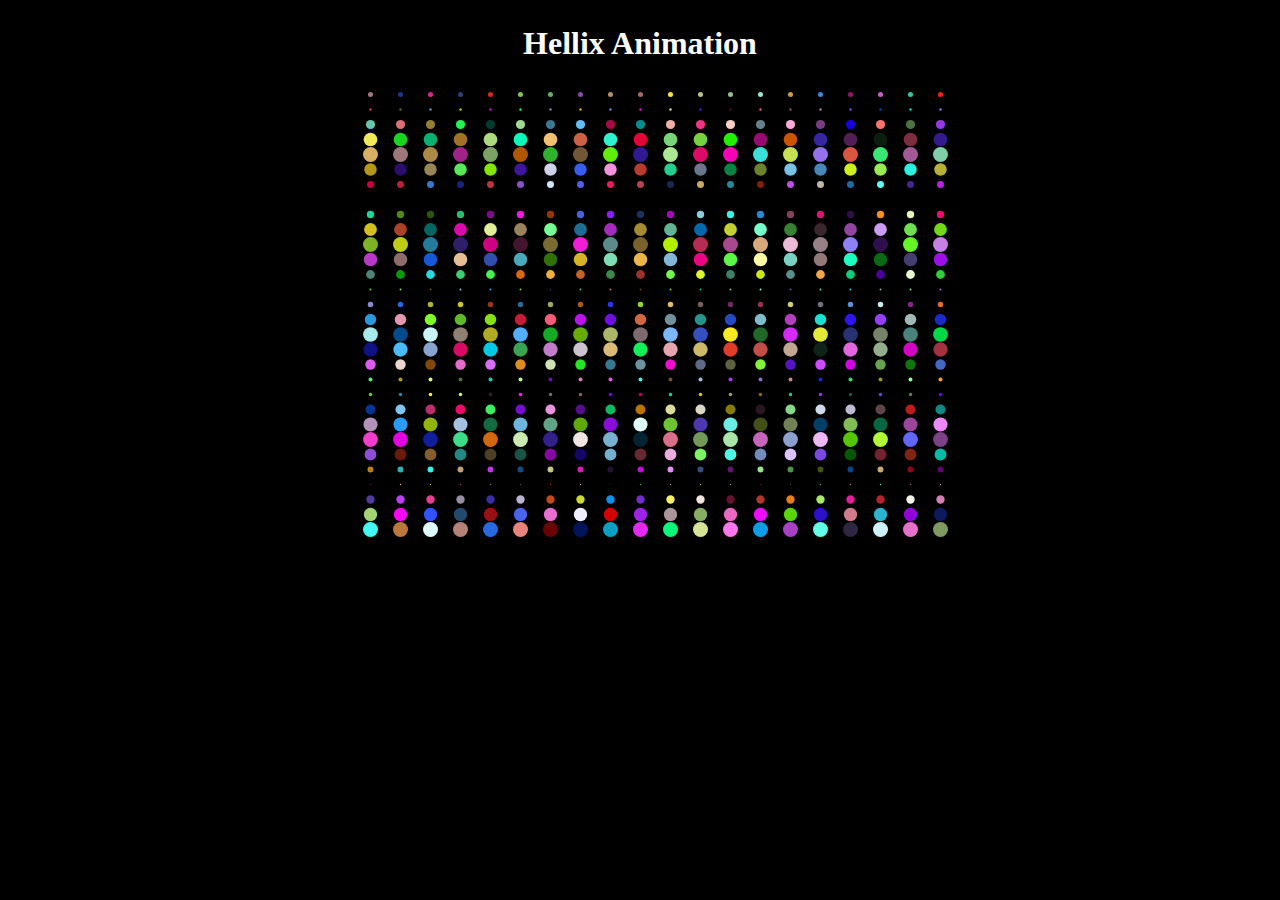
==== helix-animation/index.html @ 691e7ce2 "Helix Animation" ====
<!DOCTYPE html>
<html lang="en">
<head>
    <meta charset="UTF-8">
    <meta name="viewport" content="width=device-width, initial-scale=1.0">
    <meta http-equiv="X-UA-Compatible" content="ie=edge">
    <title>Hellix Animation</title>
    <link rel="stylesheet" href="css/style.css">
</head>
<body> 
    <div class="wrapper">
        <h1>Hellix Animation</h1> 
        <div class="container">
        </div>
    </div>
    <script type="module" src="script/script.js"></script>
</body>
</html>
---- helix-animation/css/style.css ----
*{
    margin:0;
    padding:0;
}
body{
    background-color: #000000;
}
.wrapper {
    text-align: center;
    font-family: cursive;
    color:#ffffff;
    padding: 25px;
}
.container{
    /* height:500px; */
    width: 45%;
    position: relative;
    margin: 25px auto;
}
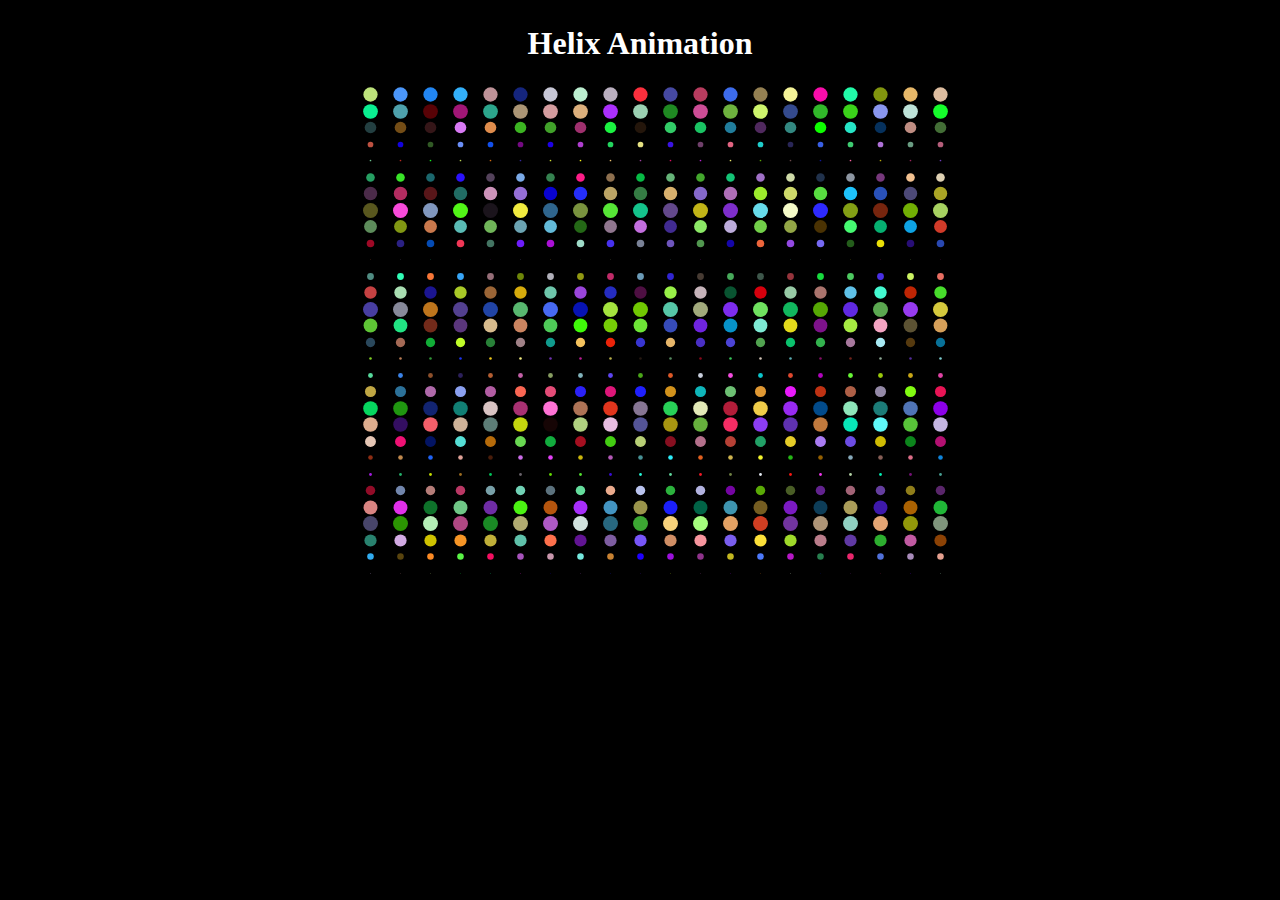
==== commit 4ff80e00: "Updated Ant" ====
--- a/helix-animation/index.html
+++ b/helix-animation/index.html
@@ -9,7 +9,7 @@
 </head>
 <body> 
     <div class="wrapper">
-        <h1>Hellix Animation</h1> 
+        <h1>Helix Animation</h1> 
         <div class="container">
         </div>
     </div>
